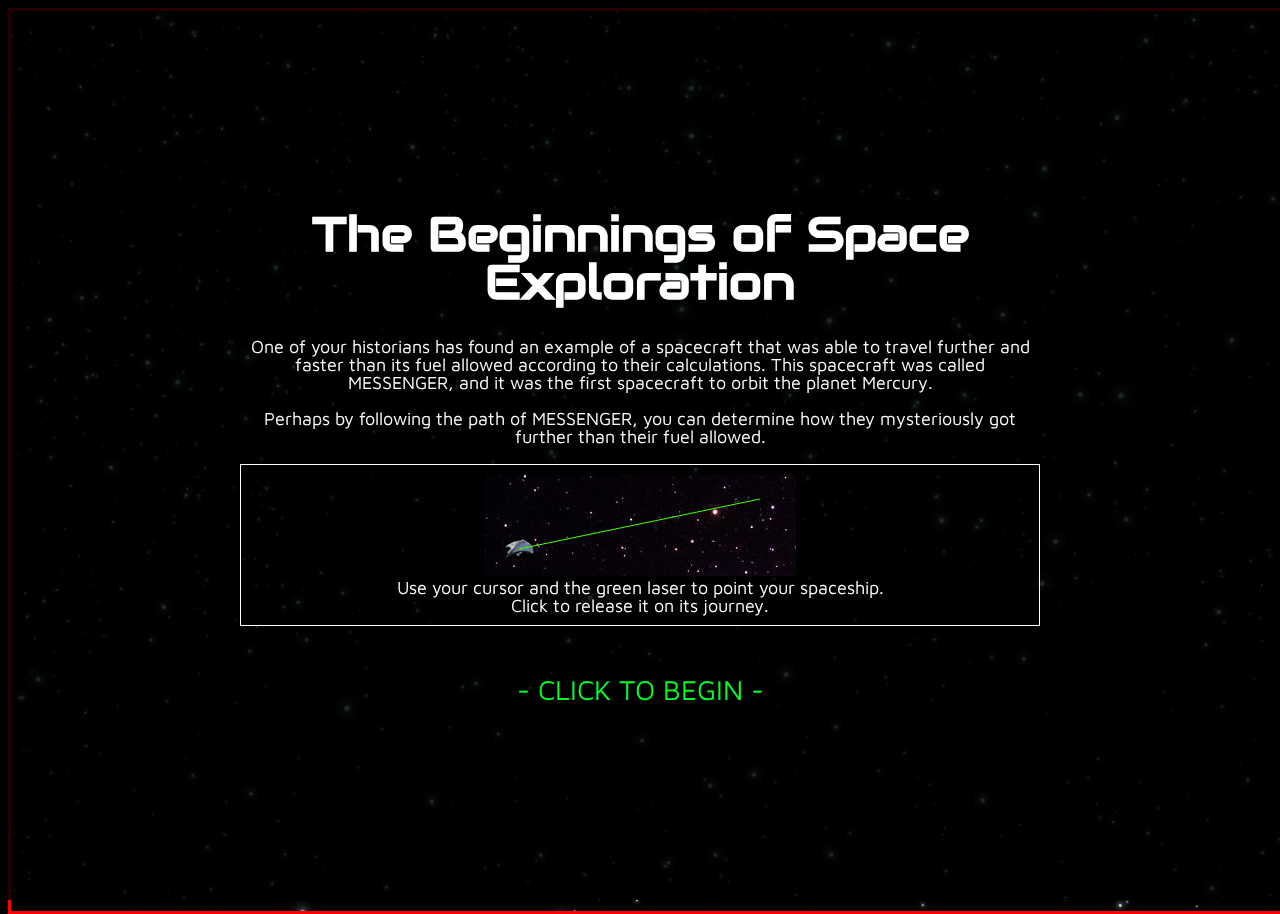
==== 1.html @ 702b3673 "split main.js's" ====
<!doctype html>
<html>
<head>
    <script type="text/javascript" src="js/physics.js"></script>
    <script type="text/javascript" src="http://ajax.googleapis.com/ajax/libs/jquery/1.11.0/jquery.min.js"></script>
    <script type="text/javascript" src="js/semantic.min.js"></script>
    <link href="css/style.css" rel="stylesheet" type="text/css" />
    <link href="css/semantic.min.css" rel="stylesheet" type="text/css" />
    <link href='http://fonts.googleapis.com/css?family=Audiowide|Roboto:400,700|Maven+Pro:400,700' rel='stylesheet' type='text/css'>
    <meta content="text/html;charset=utf-8" http-equiv="Content-Type">
    <meta content="utf-8" http-equiv="encoding">
</head>
<body>
    <canvas id="viewport" width="1000" height="700" style="border-style:solid; border-color:red"></canvas>
    <script type="text/javascript" src="js/main_intro.js"></script>
    <script type="text/javascript" src="js/1.js"></script>

    <div class="ui page dimmer" id="intro">
        <div class="content" id="story">
            <div class="center">
                <h1>The Beginnings of Space Exploration</h1>
                <p>One of your historians has found an example of a spacecraft that was able to travel further and faster than its fuel allowed according to their calculations. This spacecraft was called MESSENGER, and it was the first spacecraft to orbit the planet Mercury.</p>

                <p>Perhaps by following the path of MESSENGER, you can determine how they mysteriously got further than their fuel allowed.</p>

                <div class="instructions">
                    <img src="css/images/space-aim.jpg" />
                    <br/>Use your cursor and the green laser to point your spaceship.
                    <br/>Click to release it on its journey.
                </div>

                <p><div class="proceed-msg">- Click to begin -</div></p>
            </div>
        </div>
    </div>
    <div class="ui page dimmer" id="gameover">
        <div class="content">
            <div class="center">
                Game Over
            </div>
        </div>
    </div>
    <div class="ui page dimmer" id="nextlevel">
        <div class="content">
            <div class="center">
                Next Level
            </div>
        </div>
    </div>
</body>
</html>
---- css/style.css ----
body {
  background-color: #000;
  font-family: 'Roboto', sans-serif;
  font-family: 'Maven Pro', sans-serif;
  font-size: 18px;
}
#viewport {
  background: url("images/stars-bg.jpg");
  margin: 0 auto;
}
#story {
  width: 800px;
  margin: 0 auto;
}
#story h1 {
  font-family: 'Audiowide', cursive;
  font-size: 48px;
}
#story .proceed-msg {
  text-transform: uppercase;
  font-size: 28px;
  margin-top: 50px;
  color: #00ff27;
}
#story .instructions {
  padding: 10px;
  border: 1px solid #fff;
}
#gameover {
  font-size: 36px;
  font-family: 'Audiowide', cursive;
  text-transform: uppercase;
}
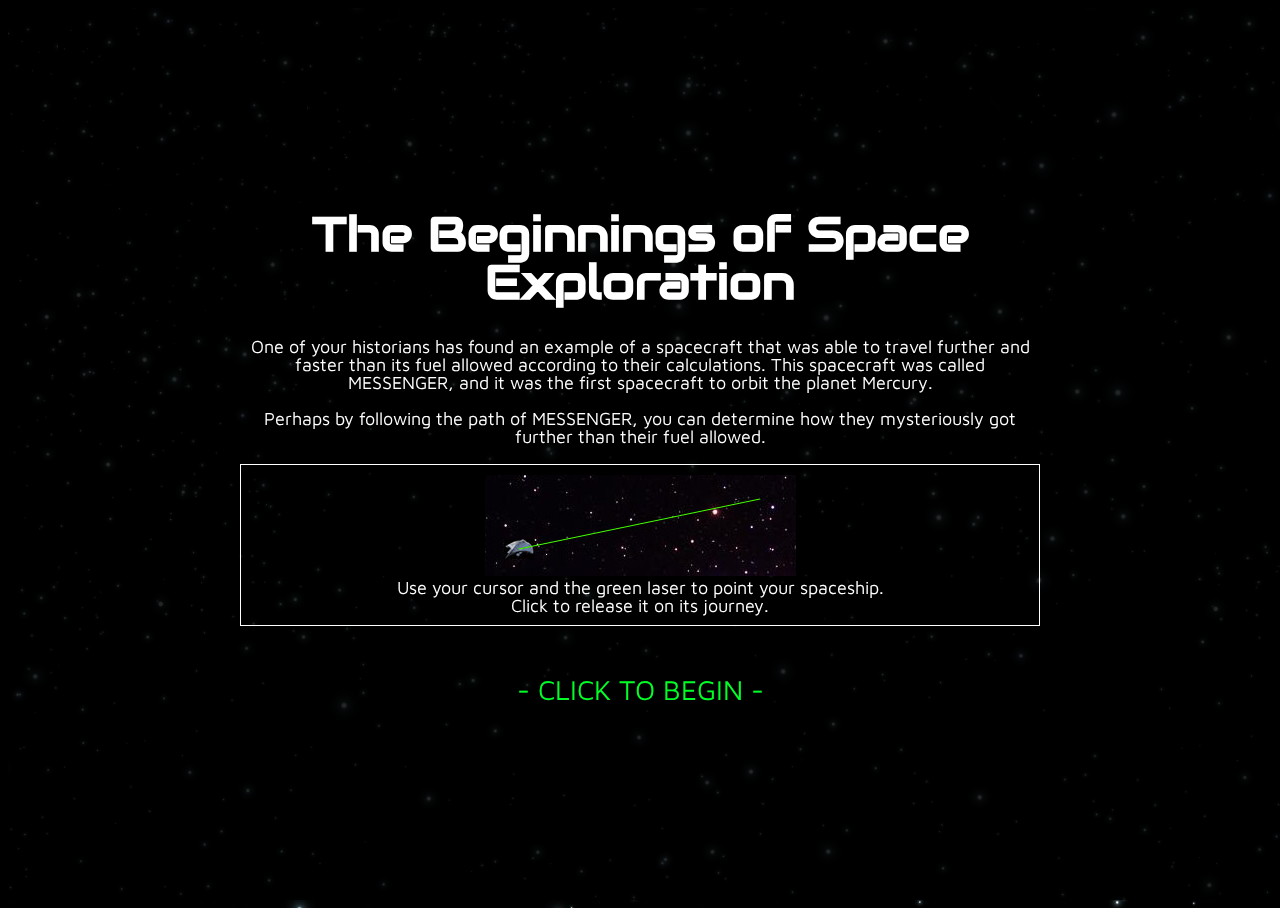
==== commit 8f46908e: "remove 'start spaceship' button from levels 1&2" ====
--- a/1.html
+++ b/1.html
@@ -11,8 +11,8 @@
     <meta content="utf-8" http-equiv="encoding">
 </head>
 <body>
-    <canvas id="viewport" width="1000" height="700" style="border-style:solid; border-color:red"></canvas>
-    <script type="text/javascript" src="js/main_intro.js"></script>
+    <canvas id="viewport"></canvas>
+    <script type="text/javascript" src="js/main.js"></script>
     <script type="text/javascript" src="js/1.js"></script>
 
     <div class="ui page dimmer" id="intro">
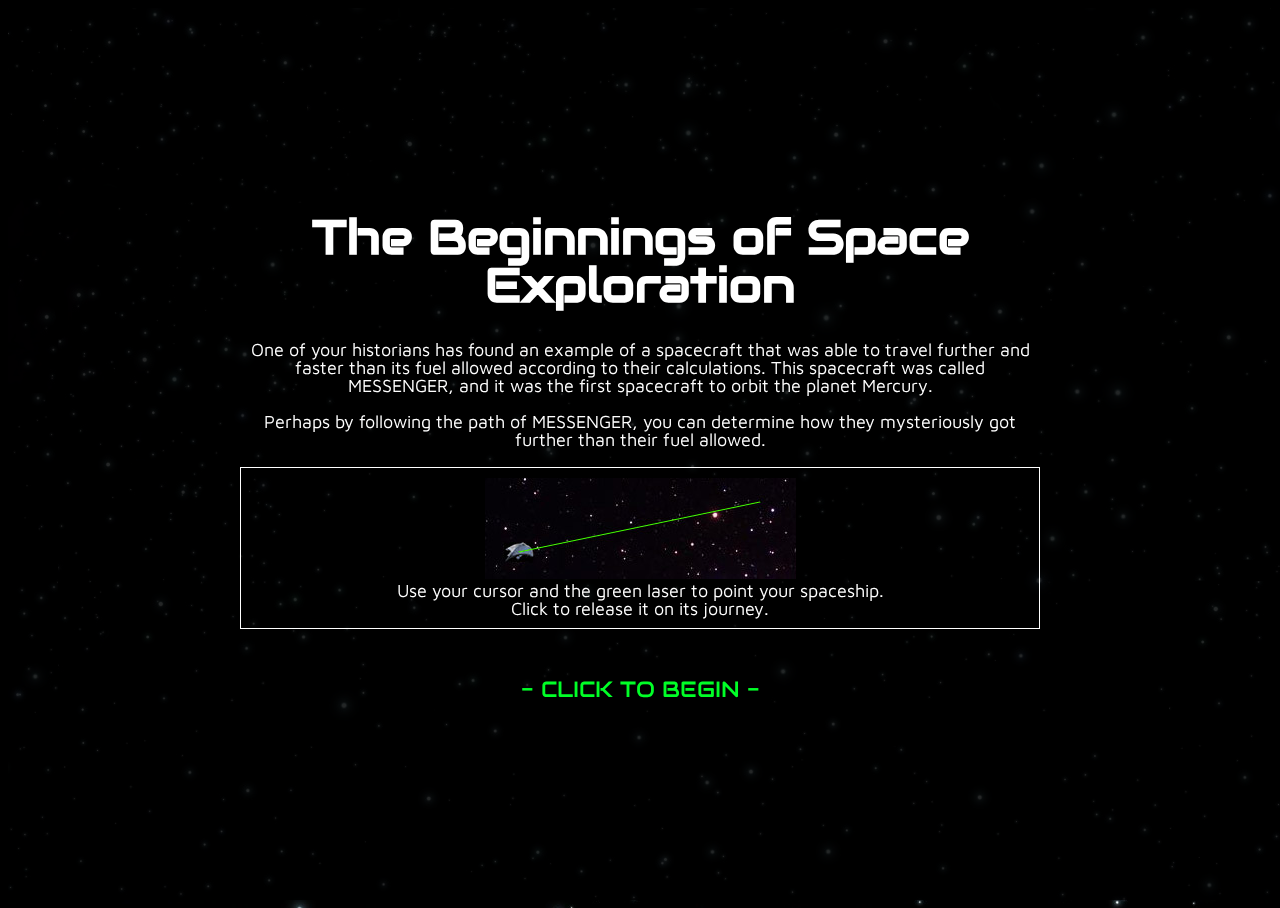
==== commit 5b21f0c5: "merge + consistent nav link styles" ====
--- a/1.html
+++ b/1.html
@@ -4,19 +4,20 @@
     <script type="text/javascript" src="js/physics.js"></script>
     <script type="text/javascript" src="http://ajax.googleapis.com/ajax/libs/jquery/1.11.0/jquery.min.js"></script>
     <script type="text/javascript" src="js/semantic.min.js"></script>
+    <link href="css/semantic.min.css" rel="stylesheet" type="text/css" />
     <link href="css/style.css" rel="stylesheet" type="text/css" />
-    <link href="css/semantic.min.css" rel="stylesheet" type="text/css" />
     <link href='http://fonts.googleapis.com/css?family=Audiowide|Roboto:400,700|Maven+Pro:400,700' rel='stylesheet' type='text/css'>
     <meta content="text/html;charset=utf-8" http-equiv="Content-Type">
     <meta content="utf-8" http-equiv="encoding">
 </head>
 <body>
     <canvas id="viewport"></canvas>
-    <script type="text/javascript" src="js/main.js"></script>
+    <script type="text/javascript" src="js/main_intro.js"></script>
     <script type="text/javascript" src="js/1.js"></script>
 
+    <audio id="audio" src="audio/Gustav Holst, The Planets - III. Mercury, The Winged Messenger.mp3"></audio>
     <div class="ui page dimmer" id="intro">
-        <div class="content" id="story">
+        <div class="content">
             <div class="center">
                 <h1>The Beginnings of Space Exploration</h1>
                 <p>One of your historians has found an example of a spacecraft that was able to travel further and faster than its fuel allowed according to their calculations. This spacecraft was called MESSENGER, and it was the first spacecraft to orbit the planet Mercury.</p>
@@ -29,7 +30,7 @@
                     <br/>Click to release it on its journey.
                 </div>
 
-                <p><div class="proceed-msg">- Click to begin -</div></p>
+                <p><div class="proceed-msg story-nav">- Click to begin -</div></p>
             </div>
         </div>
     </div>
@@ -49,3 +50,4 @@
     </div>
 </body>
 </html>
+
--- a/css/style.css
+++ b/css/style.css
@@ -8,21 +8,19 @@
   background: url("images/stars-bg.jpg");
   margin: 0 auto;
 }
-#story {
+.ui.dimmer > .content {
   width: 800px;
   margin: 0 auto;
 }
-#story h1 {
+.ui.dimmer > .content h1 {
   font-family: 'Audiowide', cursive;
   font-size: 48px;
 }
-#story .proceed-msg {
+.ui.dimmer > .content .proceed-msg {
   text-transform: uppercase;
-  font-size: 28px;
   margin-top: 50px;
-  color: #00ff27;
 }
-#story .instructions {
+.ui.dimmer > .content .instructions {
   padding: 10px;
   border: 1px solid #fff;
 }
@@ -31,3 +29,25 @@
   font-family: 'Audiowide', cursive;
   text-transform: uppercase;
 }
+.story {
+  height: 500px;
+}
+.story-img {
+  height: 250px;
+}
+.story-nav {
+  color: #00ff27;
+  text-decoration: none;
+  font-size: 1.2em;
+  font-family: 'Audiowide', cursive;
+}
+.story-nav:hover {
+  text-shadow: 0 0 0.2em #fff;
+}
+.next,
+#next-level {
+  float: right;
+}
+.previous {
+  float: left;
+}
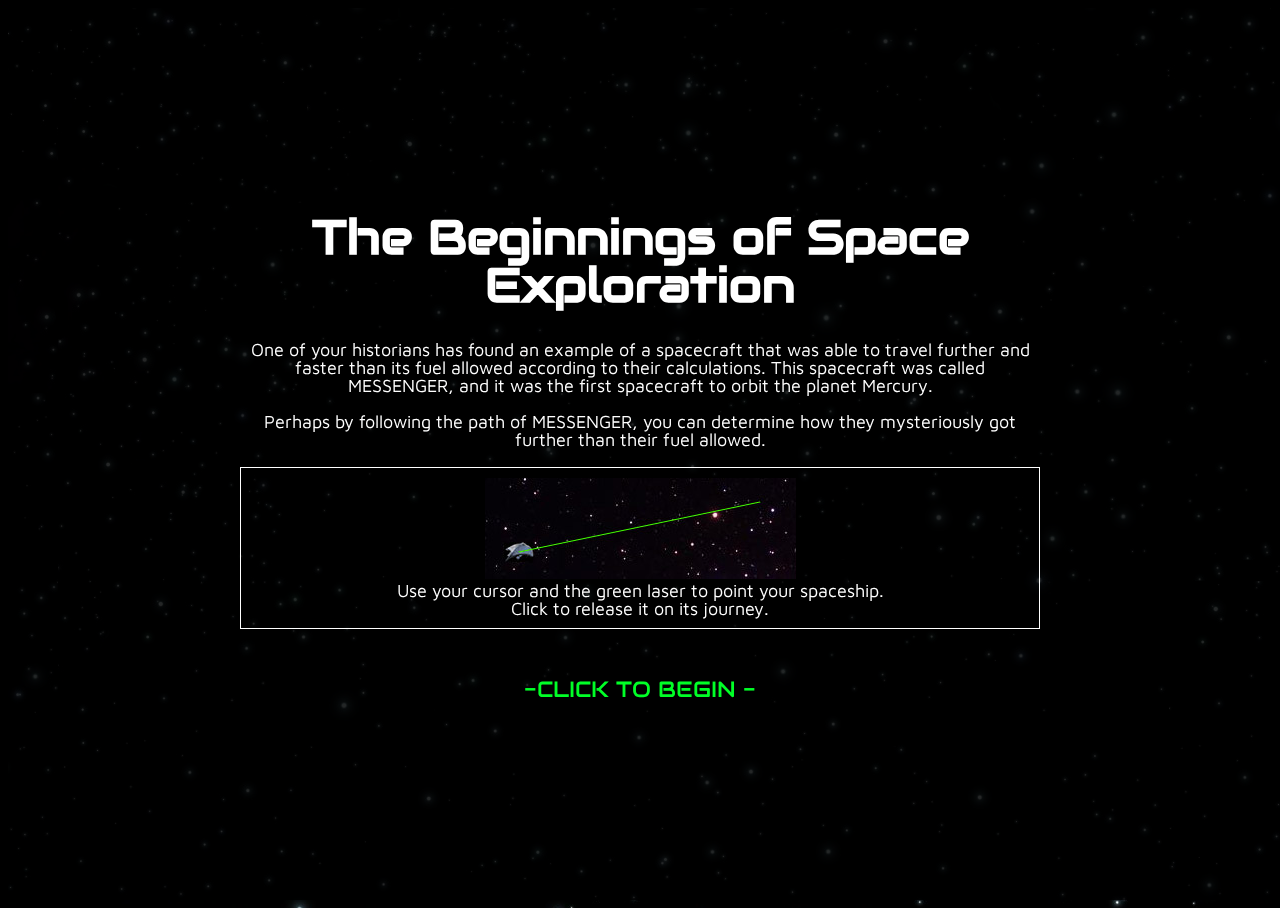
==== commit 5704e39f: "fix music on 'click to begin' handlers on levels 1&2" ====
--- a/1.html
+++ b/1.html
@@ -30,7 +30,7 @@
                     <br/>Click to release it on its journey.
                 </div>
 
-                <p><div class="proceed-msg story-nav">- Click to begin -</div></p>
+                <p><a href="#" class="proceed-msg story-nav">-Click to begin -</a></p>
             </div>
         </div>
     </div>
--- a/css/style.css
+++ b/css/style.css
@@ -19,6 +19,7 @@
 .ui.dimmer > .content .proceed-msg {
   text-transform: uppercase;
   margin-top: 50px;
+  display: block;
 }
 .ui.dimmer > .content .instructions {
   padding: 10px;
